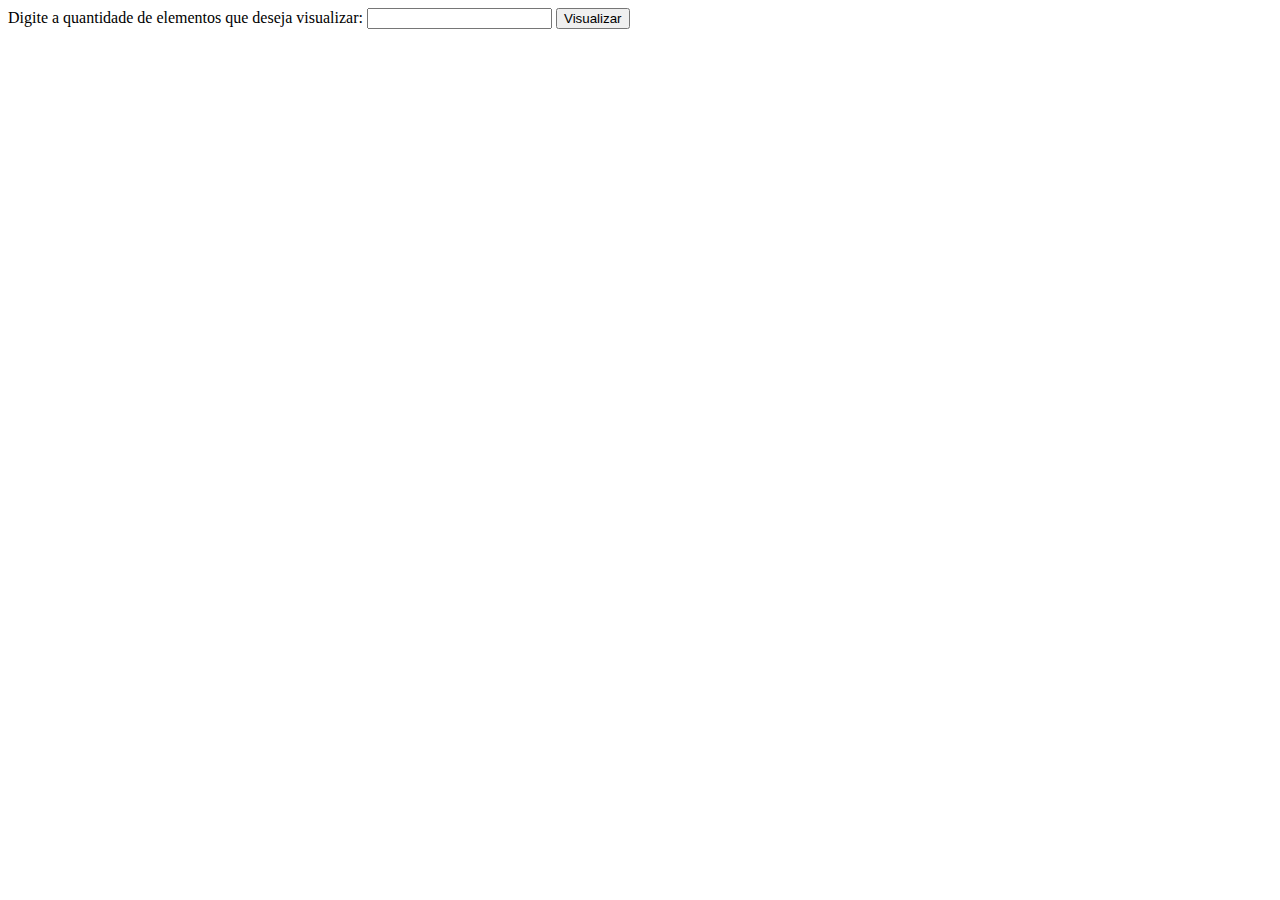
==== exercicios/exercicio1.html @ ce252a14 "primeiro commit" ====
<!DOCTYPE html>
<html lang="pt-br">
<head>
    <meta charset="UTF-8">
    <meta name="viewport" content="width=device-width, initial-scale=1.0">
    <meta http-equiv="X-UA-Compatible" content="ie=edge">
    <title>Document</title>
</head>
<body>
    <div id="conteinerFormulario">
        <label for="quantidadeDeElementos">Digite a quantidade de elementos que deseja visualizar:</label>
        <input name="quantidadeDeElementos" id="quantidadeDeElementos" type="number">
        <button onclick="fibonacci()">Visualizar</button>
    </div>

    <div id="conteudoResultado">
        <div id="resultado"></div>
    </div>
    
    <script src="../src/js/exercicio1.js"></script>
</body>
</html>
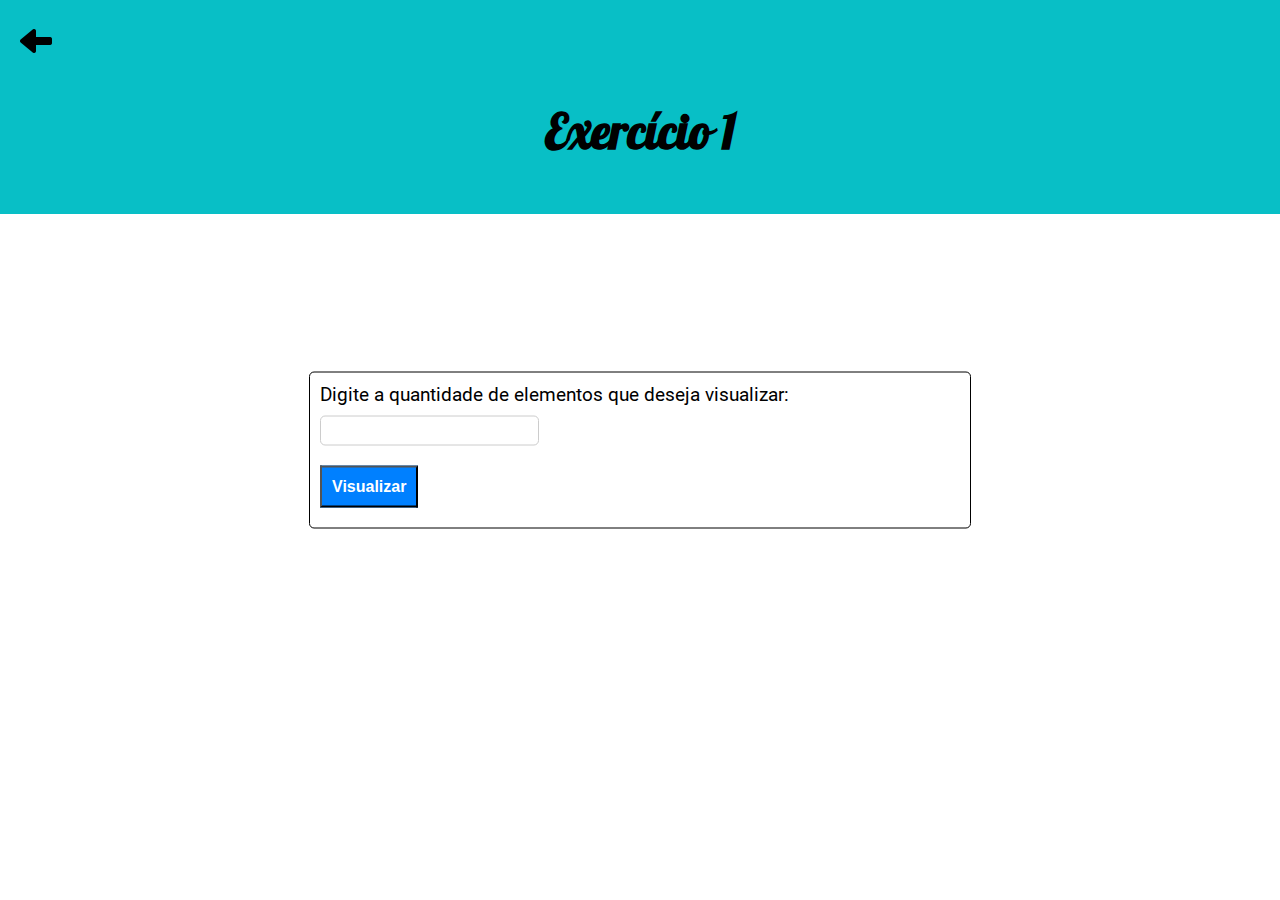
==== commit 8c3b142d: "Configuracao da div resultado" ====
--- a/exercicios/exercicio1.html
+++ b/exercicios/exercicio1.html
@@ -1,22 +1,34 @@
 <!DOCTYPE html>
 <html lang="pt-br">
+
 <head>
     <meta charset="UTF-8">
     <meta name="viewport" content="width=device-width, initial-scale=1.0">
     <meta http-equiv="X-UA-Compatible" content="ie=edge">
-    <title>Document</title>
+    <link rel="stylesheet" href="../src/styles/estilos.css">
+    <title>Trabalho 1 - CPW2</title>
 </head>
+
 <body>
+
+
+
+
+    <div id="header">
+        <a href="../index.html"><img src="/src/img/seta.png" alt="Seta para voltar a página inicial"></a>
+        <h1>Exercício 1</h1>
+    </div>
+
+
     <div id="conteinerFormulario">
         <label for="quantidadeDeElementos">Digite a quantidade de elementos que deseja visualizar:</label>
         <input name="quantidadeDeElementos" id="quantidadeDeElementos" type="number">
         <button onclick="fibonacci()">Visualizar</button>
     </div>
 
-    <div id="conteudoResultado">
-        <div id="resultado"></div>
-    </div>
-    
+    <div id="conteudoResultado"></div>
+
     <script src="../src/js/exercicio1.js"></script>
 </body>
+
 </html>--- a/src/styles/estilos.css
+++ b/src/styles/estilos.css
@@ -0,0 +1,154 @@
+@font-face {
+  font-family: "Padrao";
+  src: url(../fonts/Roboto-Regular.ttf);
+}
+@font-face {
+  font-family: "Decorativa";
+  src: url(../fonts/Galada-Regular.ttf);
+}
+body {
+  margin: 0px;
+}
+
+#header {
+  background-color: #08bfc6;
+  padding: 5px 0px 5px 0px;
+  text-align: center;
+  font-size: 150%;
+  font-family: "Decorativa";
+  width: 100%;
+}
+#header a {
+  display: table;
+  margin: 10px;
+}
+#header img {
+  vertical-align: middle;
+  padding: 10px 0px 10px 10px;
+}
+
+#conteiner {
+  text-align: center;
+}
+#conteiner .botao_exercicio {
+  font-size: 200%;
+  border: 1px solid black;
+  padding: 20px 0px 20px 0px;
+  margin: 20px;
+  color: white;
+  background-color: #0066ff;
+  font-family: "Padrao";
+}
+#conteiner a:link {
+  text-decoration: none;
+}
+
+#conteinerFormulario {
+  border: 1px solid black;
+  padding: 10px;
+  border-radius: 5px;
+  width: 50%;
+  font-family: "Padrao";
+  position: absolute;
+  top: 50%;
+  left: 50%;
+  transform: translate(-50%, -50%);
+}
+#conteinerFormulario * {
+  margin-bottom: 10px;
+  margin-top: 10px;
+}
+#conteinerFormulario label {
+  font-family: "Padrao";
+  font-size: 120%;
+}
+#conteinerFormulario input {
+  padding: 5px;
+  border-radius: 5px;
+  border: 1px solid #cccccc;
+  font-size: 100%;
+  display: block;
+}
+#conteinerFormulario input[type=text] {
+  width: 50%;
+}
+#conteinerFormulario button {
+  font-weight: bold;
+  padding: 10px;
+  color: white;
+  background-color: #0080ff;
+  font-size: 100%;
+}
+
+#conteudoResultado {
+  width: 50%;
+  margin-top: 400px;
+  height: 10px;
+  font-family: "Padrao";
+  text-align: center;
+  position: relative;
+  top: 50%;
+  left: 50%;
+  transform: translate(-50%, -50%);
+}
+#conteudoResultado #resultado {
+  border: 1px solid black;
+  padding: 10px;
+  margin-bottom: 10px;
+  border-radius: 5px;
+}
+
+#calculadora {
+  border: 1px solid black;
+  margin-top: 150px;
+  border-radius: 5px;
+  width: 50%;
+  font-family: "Padrao";
+  text-align: center;
+  position: relative;
+  top: 50%;
+  left: 50%;
+  transform: translate(-50%, -50%);
+  height: 20%;
+}
+#calculadora label {
+  font-family: "Padrao";
+  font-size: 120%;
+}
+#calculadora * {
+  padding: 10px;
+}
+#calculadora input {
+  display: block;
+  padding: 5px;
+  border-radius: 5px;
+  border: 1px solid #cccccc;
+  font-size: 100%;
+  margin: auto;
+  margin-bottom: 10px;
+  background-color: #f7ffcf;
+}
+#calculadora button {
+  font-weight: bold;
+  font-size: 100%;
+  color: white;
+  background-color: black;
+  margin-bottom: 10px;
+}
+
+/**@media only screen and (max-width: 600px){
+
+     {
+        width: 500px;
+
+    }
+
+
+
+
+
+
+}
+*/
+
+/*# sourceMappingURL=estilos.css.map */
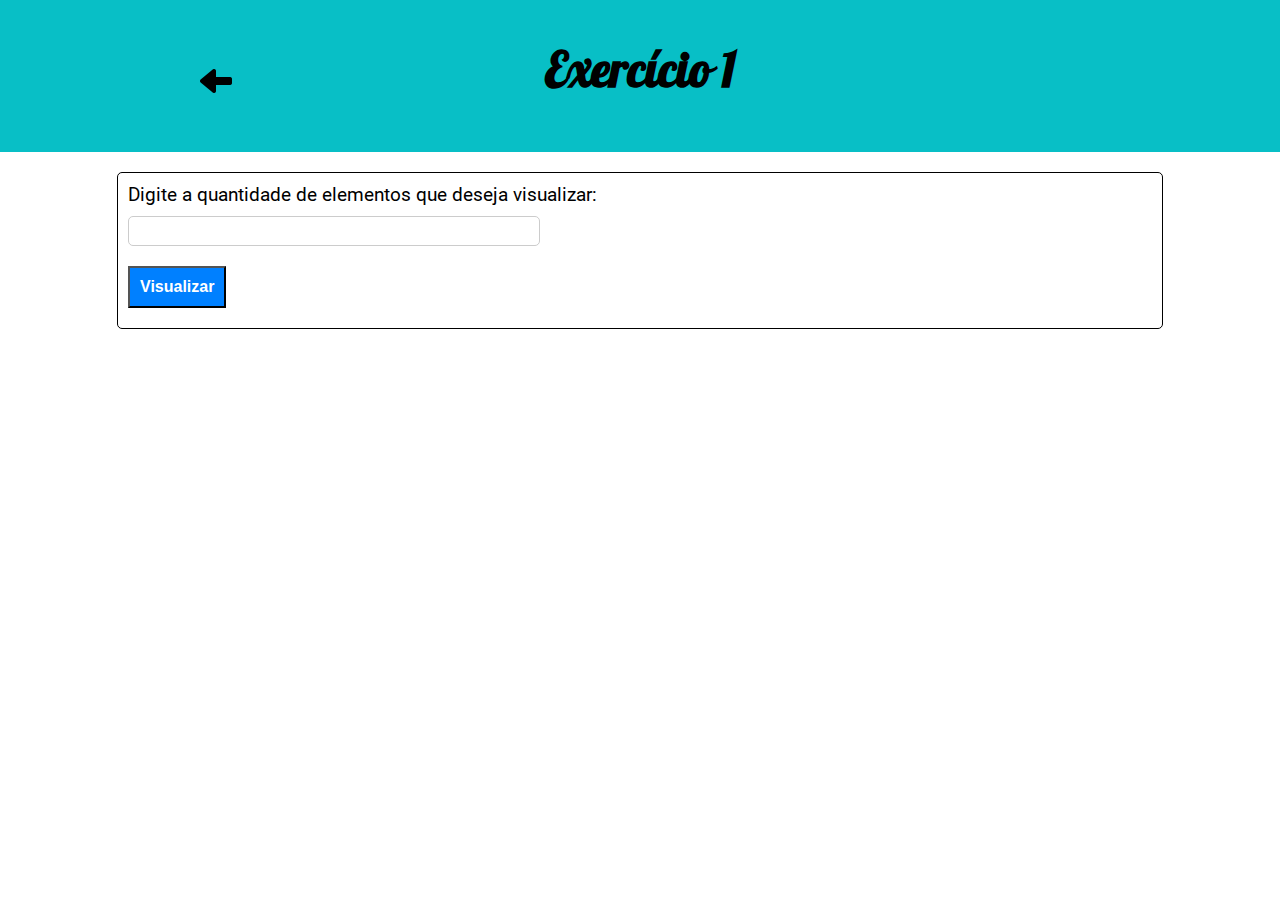
==== commit 902d7536: "versão final para entrega" ====
--- a/exercicios/exercicio1.html
+++ b/exercicios/exercicio1.html
@@ -17,16 +17,20 @@
     <div id="header">
         <a href="../index.html"><img src="/src/img/seta.png" alt="Seta para voltar a página inicial"></a>
         <h1>Exercício 1</h1>
+        <div class="calibragem"></div>
     </div>
 
+    <div id="conteudo">
+        <div id="conteinerFormulario">
+            <label for="quantidadeDeElementos">Digite a quantidade de elementos que deseja visualizar:</label>
+            <input name="quantidadeDeElementos" id="quantidadeDeElementos" type="number">
+            <button onclick="fibonacci()">Visualizar</button>
+        </div>
 
-    <div id="conteinerFormulario">
-        <label for="quantidadeDeElementos">Digite a quantidade de elementos que deseja visualizar:</label>
-        <input name="quantidadeDeElementos" id="quantidadeDeElementos" type="number">
-        <button onclick="fibonacci()">Visualizar</button>
+        
+        <div id="conteudoResultado"></div>
+    
     </div>
-
-    <div id="conteudoResultado"></div>
 
     <script src="../src/js/exercicio1.js"></script>
 </body>
--- a/src/styles/estilos.css
+++ b/src/styles/estilos.css
@@ -11,6 +11,7 @@
 }
 
 #header {
+  display: table;
   background-color: #08bfc6;
   padding: 5px 0px 5px 0px;
   text-align: center;
@@ -18,13 +19,22 @@
   font-family: "Decorativa";
   width: 100%;
 }
+#header .calibragem {
+  display: table-cell;
+  width: 33%;
+}
 #header a {
-  display: table;
+  width: 33%;
+  display: table-cell;
   margin: 10px;
 }
 #header img {
   vertical-align: middle;
   padding: 10px 0px 10px 10px;
+}
+
+#conteudo {
+  display: block;
 }
 
 #conteiner {
@@ -46,13 +56,11 @@
 #conteinerFormulario {
   border: 1px solid black;
   padding: 10px;
+  width: 80%;
+  margin: 0px auto;
+  margin-top: 20px;
   border-radius: 5px;
-  width: 50%;
   font-family: "Padrao";
-  position: absolute;
-  top: 50%;
-  left: 50%;
-  transform: translate(-50%, -50%);
 }
 #conteinerFormulario * {
   margin-bottom: 10px;
@@ -67,10 +75,9 @@
   border-radius: 5px;
   border: 1px solid #cccccc;
   font-size: 100%;
+  width: 70%;
+  max-width: 400px;
   display: block;
-}
-#conteinerFormulario input[type=text] {
-  width: 50%;
 }
 #conteinerFormulario button {
   font-weight: bold;
@@ -81,35 +88,35 @@
 }
 
 #conteudoResultado {
-  width: 50%;
-  margin-top: 400px;
-  height: 10px;
+  width: 100%;
+  margin: 0px auto;
+  margin-top: 30px;
   font-family: "Padrao";
   text-align: center;
-  position: relative;
-  top: 50%;
-  left: 50%;
-  transform: translate(-50%, -50%);
 }
 #conteudoResultado #resultado {
+  width: 80%;
+  margin: 0px auto;
   border: 1px solid black;
   padding: 10px;
-  margin-bottom: 10px;
   border-radius: 5px;
 }
 
 #calculadora {
+  display: table;
   border: 1px solid black;
-  margin-top: 150px;
   border-radius: 5px;
-  width: 50%;
+  width: 80%;
   font-family: "Padrao";
   text-align: center;
-  position: relative;
-  top: 50%;
-  left: 50%;
-  transform: translate(-50%, -50%);
-  height: 20%;
+  margin: 0px auto;
+  margin-top: 20px;
+}
+#calculadora .linhas {
+  display: table-row;
+}
+#calculadora .botaoCaluladora {
+  width: 80px;
 }
 #calculadora label {
   font-family: "Padrao";
@@ -136,19 +143,20 @@
   margin-bottom: 10px;
 }
 
-/**@media only screen and (max-width: 600px){
+@media only screen and (max-width: 600px) {
+  #conteinerFormulario input {
+    width: 80%;
+  }
+  #conteinerFormulario button {
+    width: 80%;
+  }
 
-     {
-        width: 500px;
-
-    }
-
-
-
-
-
-
+  #calculadora input {
+    width: 80%;
+  }
+  #calculadora .botaoCaluladora {
+    width: 20%;
+  }
 }
-*/
 
 /*# sourceMappingURL=estilos.css.map */
